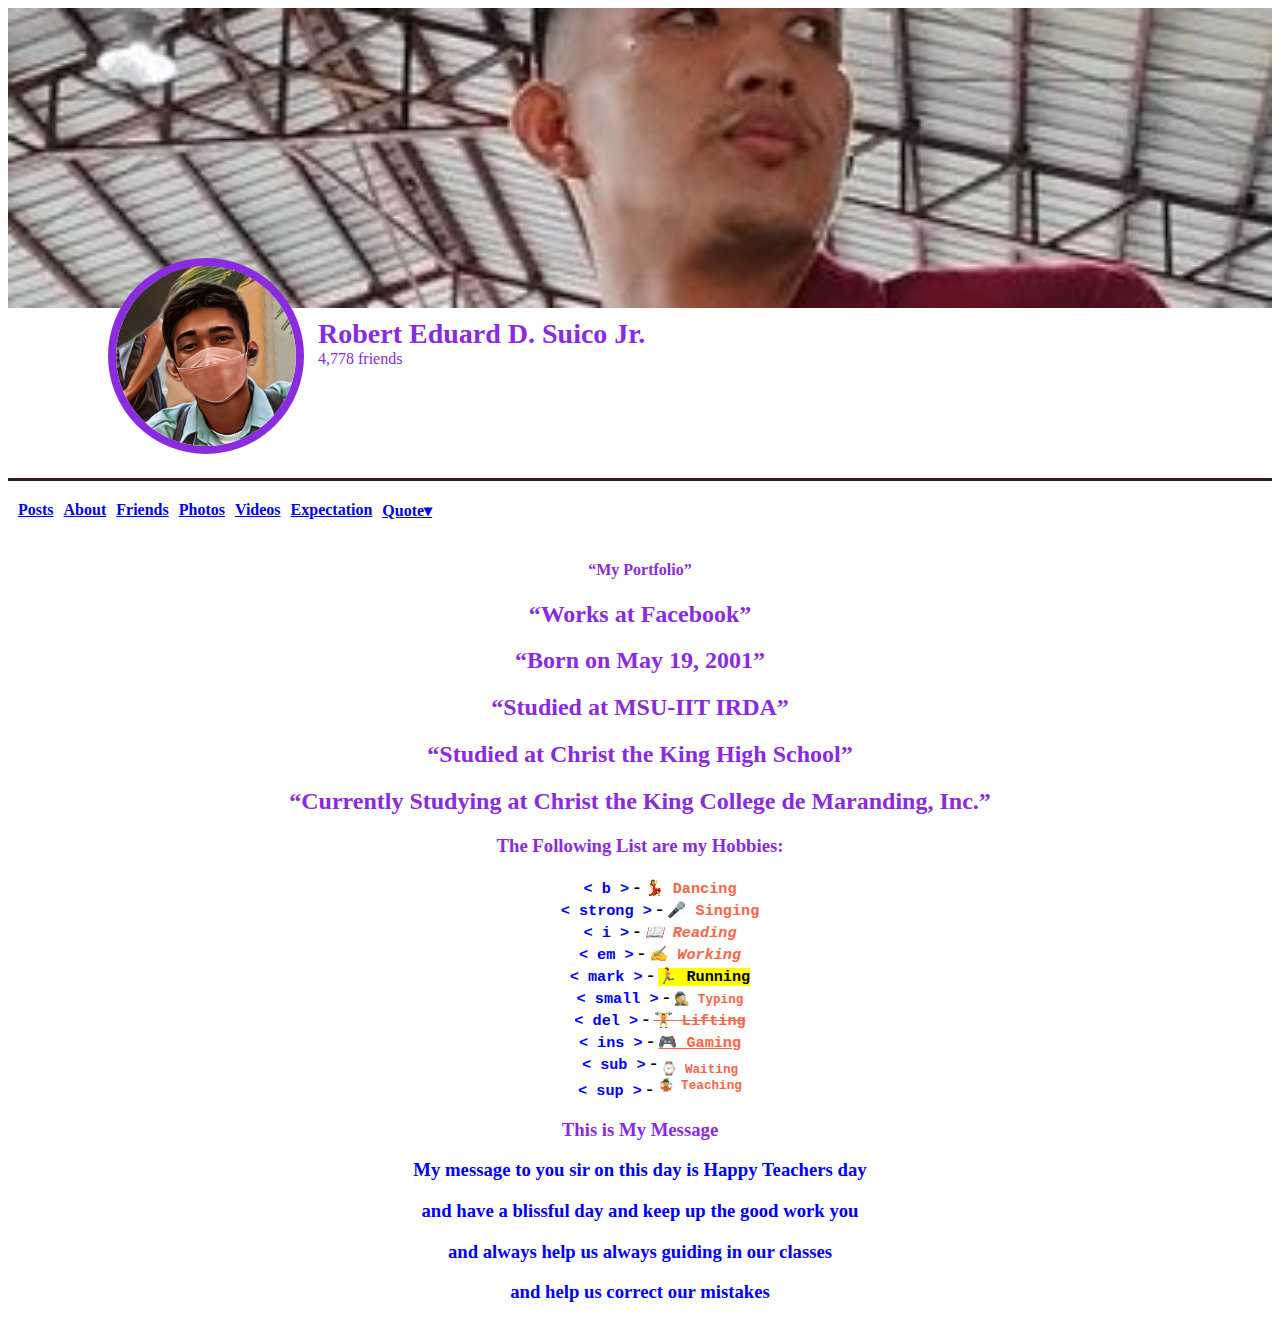
==== about.html @ 315b33f6 "first commit" ====
<!DOCTYPE html>
<html lang="en">
<head>
    <meta charset="UTF-8">
    <meta http-equiv="X-UA-Compatible" content="IE=edge">
    <meta name="viewport" content="width=device-width, initial-scale=1.0">
    <title>About</title>
    
</head>
<body style="text-align:center">
<section
    style="
    position: relative;
    height:300px;
    background-position: center;
    background-size: cover;
    background-repeat: no-repeat;
    background-image: url('cover.jpg')
    "
>

<div style="position: absolute; bottom: -150px; left: 100px">
    <img style="border: 8px solid blueviolet; border-radius: 50%; padding: 10px solid" height="180 width="180"" src = "robert.jpeg">
</div>


<div style="position: absolute; bottom: -60px; left: 310px; text-align: left">
    <div style="font-weight: 900; font-size: 28px; color:blueviolet">Robert Eduard D. Suico Jr. </div>
    <div style="color:blueviolet">4,778 friends</div>
</div>
</section>

<section style="margin-top: 170px; border-top: 3px solid rgb(50, 27, 30);"> 

    <div style="width: 60%; display: flex; gap: 10px; padding: 20px 10px; color:blueviolet;">
        <a href="/posts.html"><strong>Posts</strong></a>
        <a href="/about.html"><strong>About</strong></a>
        <a href="/friends.html"><strong>Friends</strong></a>
        <a href="/photo.html"><strong>Photos</strong></a>
        <a href="/video.html"><strong>Videos</strong></a>
        <a href="/expectation.html"><strong>Expectation</strong></a>
        <a href="/quote.html"><strong>Quote&#9662;</strong></a>
    </div>
    <h4 style="color:blueviolet"> &#8220;My Portfolio&#8221; </h4>

</section>
    <div style="text-align: center; list-style: none"></divstyle>
        <h2 style="color:blueviolet"> &#8220;Works at Facebook&#8221; </h2>
        <h2 style="color:blueviolet"> &#8220;Born on May 19, 2001&#8221; </h2>
        <h2 style="color:blueviolet"> &#8220;Studied at MSU-IIT IRDA&#8221; </h2>
        <h2 style="color:blueviolet"> &#8220;Studied at Christ the King High School&#8221; </h2>
        <h2 style="color:blueviolet"> &#8220;Currently Studying at Christ the King College de Maranding, Inc.&#8221; </h2>
        <h3 style="color:blueviolet">The Following List are my Hobbies:</h3>
    
        <h3><ul style="text-align: center; list-style: none">
            <li> <code style="color:blue">< b ></b></code> - <code style="color:tomato"><b> &#128131; Dancing </b></Dancing></code></li>
            <li> <code style="color:blue">< strong ></strong></code> - <code style="color:tomato"><strong> &#127908; Singing </strong></Singing></code></li>
            <li> <code style="color:blue">< i ></i></code> - <code style="color:tomato"><i> &#128214; Reading </i></Reading></code></li>
            <li> <code style="color:blue">< em ></em></code> - <code style="color:tomato"><em> &#9997; Working </em></Working></code></li>
            <li> <code style="color:blue">< mark ></mark></code> - <code style="color:tomato"><mark> &#127939; Running </mark></Running></code></li>
            <li> <code style="color:blue">< small ></small></code> - <code style="color:tomato"><small> &#128373; Typing </small></Typing></code></li>
            <li> <code style="color:blue">< del ></del></code> - <code style="color:tomato"><del> &#127947; Lifting </del></Lifting></code></li>
            <li> <code style="color:blue">< ins ></ins></code> - <code style="color:tomato"><ins> &#127918; Gaming </ins></Gaming></code></li>
            <li> <code style="color:blue">< sub ></sub></code> - <code style="color:tomato"><sub> &#8986; Waiting </sub></Waiting></code></li>
            <li> <code style="color:blue">< sup ></sup></code> - <code style="color:tomato"><sup> &#129337; Teaching </sup></Teaching></code></li>
        </ul></h3>

    <div style="text-align: center; list-style: none"></divstyle>
        <h3 style="color:blueviolet">This is My Message</h3>
        <h3 style="color:blue">My message to you sir on this day is Happy Teachers day</h3>
        <h3 style="color:blue">and have a blissful day and keep up the good work you</h3> 
        <h3 style="color:blue">and always help us always guiding in our classes</h3>
        <h3 style="color:blue">and help us correct our mistakes</h3>
</body>
</html>
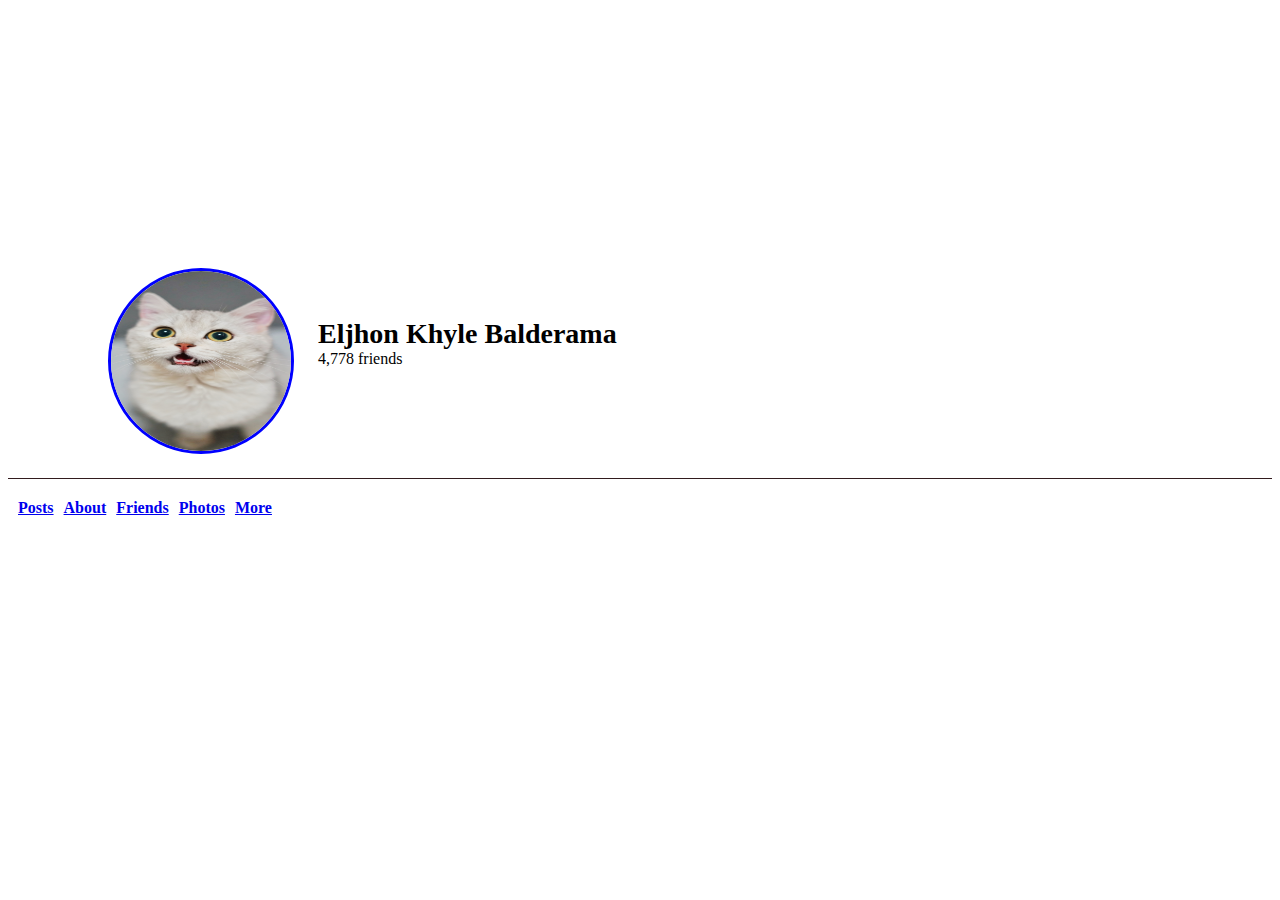
==== commit 0eab9de2: "Changed" ====
--- a/about.html
+++ b/about.html
@@ -1,75 +1,62 @@
 <!DOCTYPE html>
 <html lang="en">
-<head>
-    <meta charset="UTF-8">
-    <meta http-equiv="X-UA-Compatible" content="IE=edge">
-    <meta name="viewport" content="width=device-width, initial-scale=1.0">
+  <head>
+    <meta charset="UTF-8" />
+    <meta http-equiv="X-UA-Compatible" content="IE=edge" />
+    <meta name="viewport" content="width=device-width, initial-scale=1.0" />
     <title>About</title>
-    
-</head>
-<body style="text-align:center">
-<section
-    style="
-    position: relative;
-    height:300px;
-    background-position: center;
-    background-size: cover;
-    background-repeat: no-repeat;
-    background-image: url('cover.jpg')
-    "
->
+  </head>
 
-<div style="position: absolute; bottom: -150px; left: 100px">
-    <img style="border: 8px solid blueviolet; border-radius: 50%; padding: 10px solid" height="180 width="180"" src = "robert.jpeg">
-</div>
+  <body style="text-align: center">
+    <section
+      style="
+        position: relative;
+        height: 300px;
+        background-position: center;
+        background-size: cover;
+        background-repeat: no-repeat;
+        background-image: url('images/r34.jpg');
+      "
+    >
+      <div style="position: absolute; bottom: -150px; left: 100px">
+        <img
+          style="
+            border: 3px solid blue;
+            border-radius: 50%;
+            padding: 10px solid;
+          "
+          height="180"
+          width="180"
+          src="images/cat.jpg"
+        />
+      </div>
 
+      <div
+        style="position: absolute; bottom: -60px; left: 310px; text-align: left"
+      >
+        <div style="font-weight: 900; font-size: 28px; color: black">
+          Eljhon Khyle Balderama
+        </div>
+        <div style="color: black">4,778 friends</div>
+      </div>
+    </section>
 
-<div style="position: absolute; bottom: -60px; left: 310px; text-align: left">
-    <div style="font-weight: 900; font-size: 28px; color:blueviolet">Robert Eduard D. Suico Jr. </div>
-    <div style="color:blueviolet">4,778 friends</div>
-</div>
-</section>
-
-<section style="margin-top: 170px; border-top: 3px solid rgb(50, 27, 30);"> 
-
-    <div style="width: 60%; display: flex; gap: 10px; padding: 20px 10px; color:blueviolet;">
+    <section style="margin-top: 170px; border-top: 1px solid rgb(50, 27, 30)">
+      <div
+        style="
+          width: 60%;
+          display: flex;
+          gap: 10px;
+          padding: 20px 10px;
+          color: black;
+        "
+      >
         <a href="/posts.html"><strong>Posts</strong></a>
         <a href="/about.html"><strong>About</strong></a>
         <a href="/friends.html"><strong>Friends</strong></a>
         <a href="/photo.html"><strong>Photos</strong></a>
-        <a href="/video.html"><strong>Videos</strong></a>
-        <a href="/expectation.html"><strong>Expectation</strong></a>
-        <a href="/quote.html"><strong>Quote&#9662;</strong></a>
-    </div>
-    <h4 style="color:blueviolet"> &#8220;My Portfolio&#8221; </h4>
-
-</section>
-    <div style="text-align: center; list-style: none"></divstyle>
-        <h2 style="color:blueviolet"> &#8220;Works at Facebook&#8221; </h2>
-        <h2 style="color:blueviolet"> &#8220;Born on May 19, 2001&#8221; </h2>
-        <h2 style="color:blueviolet"> &#8220;Studied at MSU-IIT IRDA&#8221; </h2>
-        <h2 style="color:blueviolet"> &#8220;Studied at Christ the King High School&#8221; </h2>
-        <h2 style="color:blueviolet"> &#8220;Currently Studying at Christ the King College de Maranding, Inc.&#8221; </h2>
-        <h3 style="color:blueviolet">The Following List are my Hobbies:</h3>
-    
-        <h3><ul style="text-align: center; list-style: none">
-            <li> <code style="color:blue">< b ></b></code> - <code style="color:tomato"><b> &#128131; Dancing </b></Dancing></code></li>
-            <li> <code style="color:blue">< strong ></strong></code> - <code style="color:tomato"><strong> &#127908; Singing </strong></Singing></code></li>
-            <li> <code style="color:blue">< i ></i></code> - <code style="color:tomato"><i> &#128214; Reading </i></Reading></code></li>
-            <li> <code style="color:blue">< em ></em></code> - <code style="color:tomato"><em> &#9997; Working </em></Working></code></li>
-            <li> <code style="color:blue">< mark ></mark></code> - <code style="color:tomato"><mark> &#127939; Running </mark></Running></code></li>
-            <li> <code style="color:blue">< small ></small></code> - <code style="color:tomato"><small> &#128373; Typing </small></Typing></code></li>
-            <li> <code style="color:blue">< del ></del></code> - <code style="color:tomato"><del> &#127947; Lifting </del></Lifting></code></li>
-            <li> <code style="color:blue">< ins ></ins></code> - <code style="color:tomato"><ins> &#127918; Gaming </ins></Gaming></code></li>
-            <li> <code style="color:blue">< sub ></sub></code> - <code style="color:tomato"><sub> &#8986; Waiting </sub></Waiting></code></li>
-            <li> <code style="color:blue">< sup ></sup></code> - <code style="color:tomato"><sup> &#129337; Teaching </sup></Teaching></code></li>
-        </ul></h3>
-
-    <div style="text-align: center; list-style: none"></divstyle>
-        <h3 style="color:blueviolet">This is My Message</h3>
-        <h3 style="color:blue">My message to you sir on this day is Happy Teachers day</h3>
-        <h3 style="color:blue">and have a blissful day and keep up the good work you</h3> 
-        <h3 style="color:blue">and always help us always guiding in our classes</h3>
-        <h3 style="color:blue">and help us correct our mistakes</h3>
-</body>
-</html>+        <a href="/more.html"><strong>More</strong></a>
+      </div>
+    </section>
+  </body>
+</html>
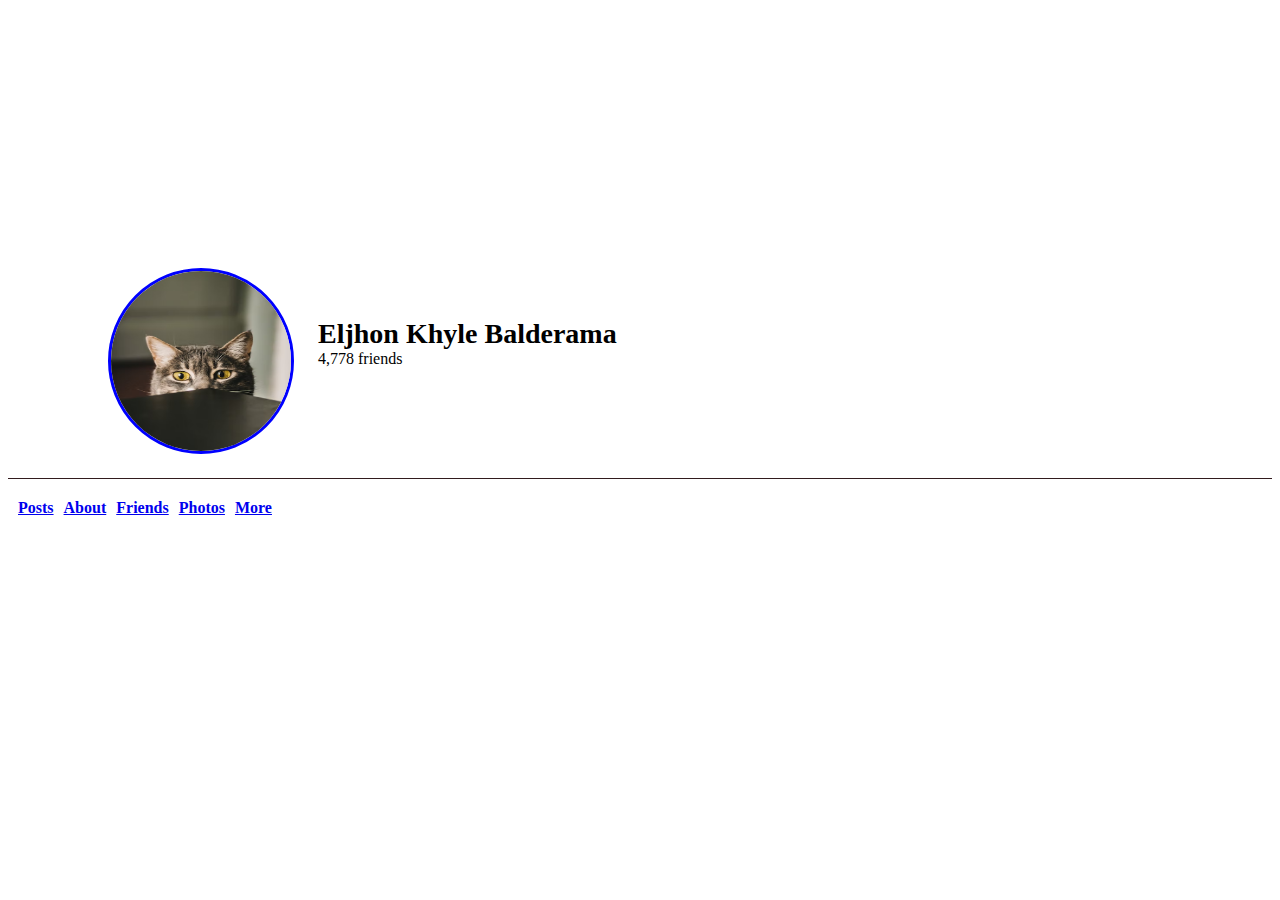
==== commit 98367a1f: "Changed" ====
--- a/about.html
+++ b/about.html
@@ -27,7 +27,7 @@
           "
           height="180"
           width="180"
-          src="images/cat.jpg"
+          src="images/cat 2.avif"
         />
       </div>
 
